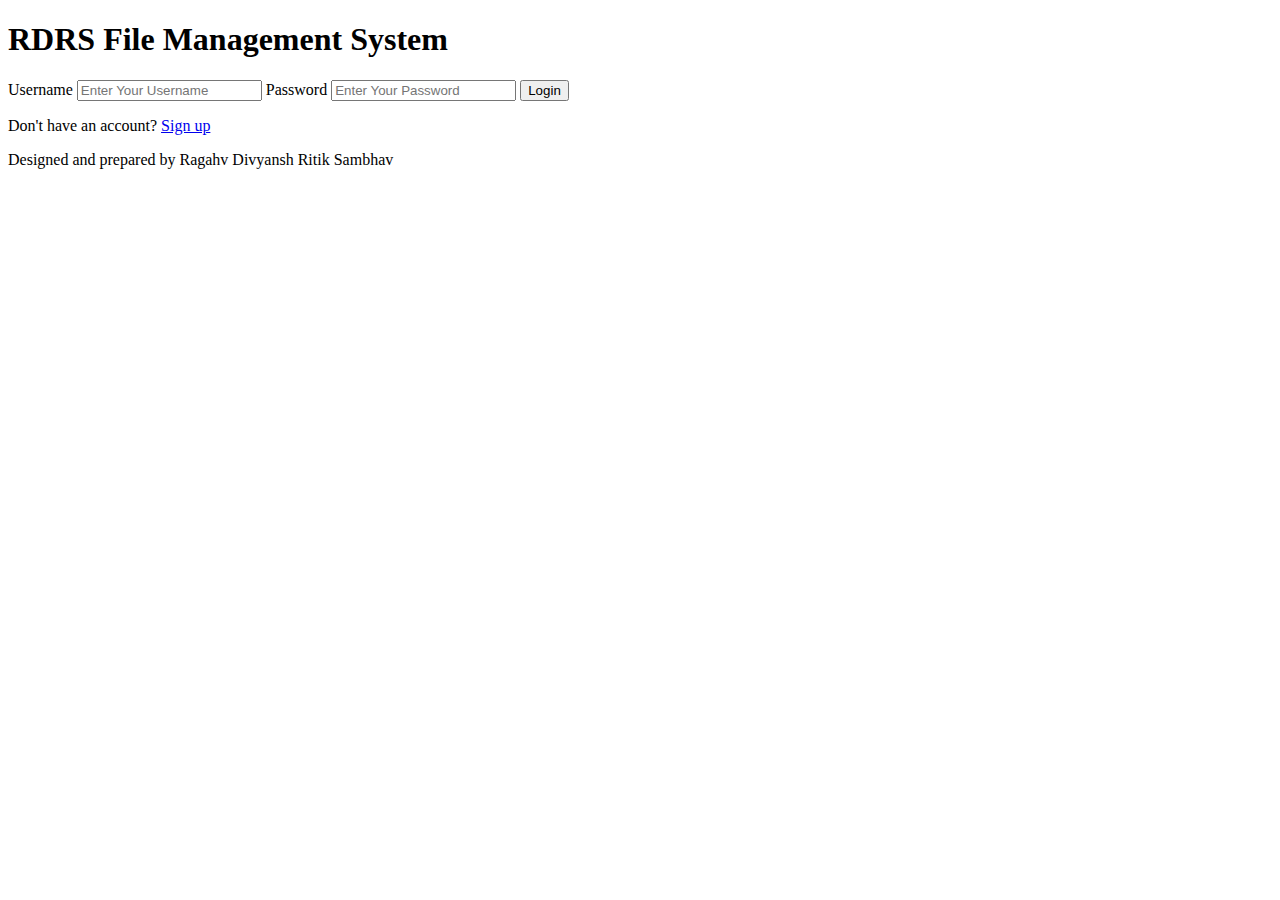
==== index.html @ 14556402 "Initial commit for files" ====
<!DOCTYPE html>
<html lang="en">
<head>
    <meta charset="UTF-8">
    <meta http-equiv="X-UA-Compatible" content="IE=edge">
    <meta name="viewport" content="width=device-width, initial-scale=1.0">
    <title>RDRS | FMS</title>
</head>
<body>
    <section class="login">
        <div class="login-box">
            <h1>RDRS File Management System</h1>
            <form action="form-validate.php" method="post">
                <label for="">Username</label>
                <input type="text" name="username" id="username" placeholder="Enter Your Username" required>
                
                <label for="">Password</label>
                <input type="text" name="password" id="password" placeholder="Enter Your Password" required>

                <input type="submit" value="Login" id="form-submit">

            </form>
            <p>Don't have an account? <a href="signup.html">Sign up</a></p>
        </div>
    </section>
    <section class="footer">
        <div class="footer-content">
            <p>Designed and prepared by Ragahv Divyansh Ritik Sambhav</p>
        </div>
    </section>
</body>
</html>
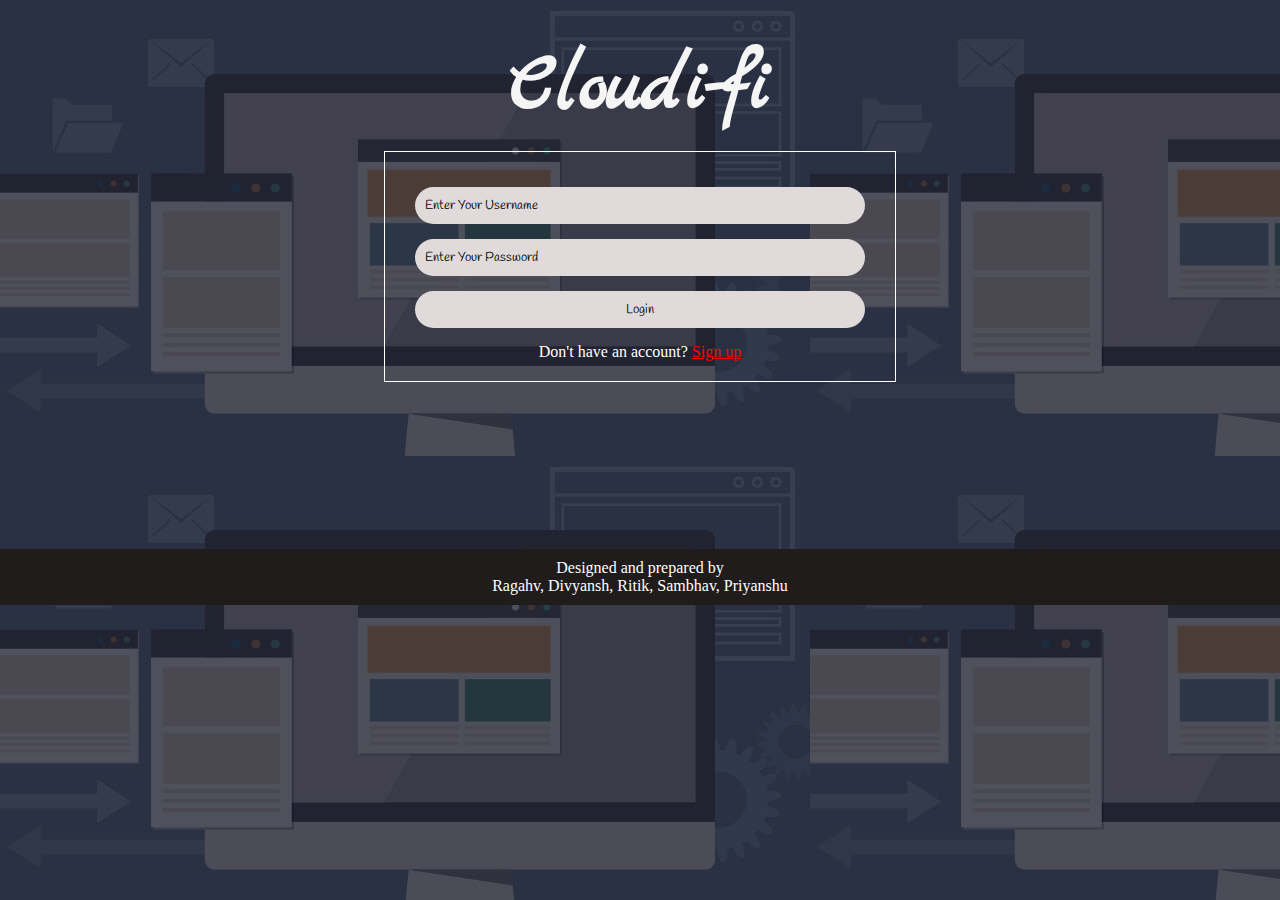
==== commit 99df2942: "CSS Updated" ====
--- a/index.html
+++ b/index.html
@@ -5,27 +5,29 @@
     <meta http-equiv="X-UA-Compatible" content="IE=edge">
     <meta name="viewport" content="width=device-width, initial-scale=1.0">
     <title>RDRS | FMS</title>
+    <link rel="stylesheet" href="style.css">
 </head>
 <body>
     <section class="login">
         <div class="login-box">
-            <h1>RDRS File Management System</h1>
-            <form action="form-validate.php" method="post">
-                <label for="">Username</label>
-                <input type="text" name="username" id="username" placeholder="Enter Your Username" required>
-                
-                <label for="">Password</label>
-                <input type="text" name="password" id="password" placeholder="Enter Your Password" required>
-
-                <input type="submit" value="Login" id="form-submit">
-
-            </form>
-            <p>Don't have an account? <a href="signup.html">Sign up</a></p>
+            <h1>Cloudi-fi</h1>
+            <div class="form-login">
+                <form action="form-validate.php" method="post" id="login-form">
+                    <!-- <label for="">Username</label> -->
+                    <input type="text" name="username" id="username" placeholder="Enter Your Username" required>
+                    
+                    <!-- <label for="">Password</label> -->
+                    <input type="password" name="password" id="password" placeholder="Enter Your Password" required>
+    
+                    <input type="submit" value="Login" id="form-submit">
+                </form>
+                <p>Don't have an account? <a href="signup.html">Sign up</a></p>
+            </div>
         </div>
     </section>
     <section class="footer">
         <div class="footer-content">
-            <p>Designed and prepared by Ragahv Divyansh Ritik Sambhav</p>
+            <p>Designed and prepared by <br> Ragahv, Divyansh, Ritik, Sambhav, Priyanshu</p>
         </div>
     </section>
 </body>
--- a/style.css
+++ b/style.css
@@ -0,0 +1,68 @@
+@import url('https://fonts.googleapis.com/css2?family=Handlee&family=Marck+Script&display=swap');
+
+*{
+    margin: 0;
+    padding: 0;
+}
+body{
+    background-image: linear-gradient(rgba(4,9,30,0.7), rgba(4,9,30,0.7)), url(bg-image.jpg);
+}
+
+/* INDEX PAGE (LOGIN PAGE) */
+.form-login{
+    margin: auto 30%;
+}
+
+.form-login{
+    border: 1px solid white;
+    margin: 50px o;
+    padding: 20px 30px;
+}
+.form-login p{
+    text-align: center;
+    color: white;
+}
+a{
+    color: red;
+}
+h1{
+    text-align: center;
+    margin-bottom: 1%;
+    margin-top: 3%;
+    font-size: 80px;
+    font-family: 'Marck Script', cursive;
+    color: whitesmoke;
+}
+#login-form input, #login-form label{
+    width: 100%;
+    padding: 10px;
+    margin: 15px 0;
+    box-sizing: border-box;
+    border: none;
+    outline: none;
+    background: #e0dada;
+    display: block;
+    color: black;
+    border-radius: 20px;
+    font-family: 'Handlee', cursive;
+    font-weight: 500;
+    
+}
+::placeholder {
+    color: black;
+  }
+
+
+.footer-content p{
+    margin-top: 13%;
+    text-align: center;
+    display: block;
+    padding: 10px;
+    color: white;
+    background-color: rgb(32, 28, 28);
+}
+.footer{
+    justify-content: baseline;
+}
+
+/* REGISTRATION PAGE */
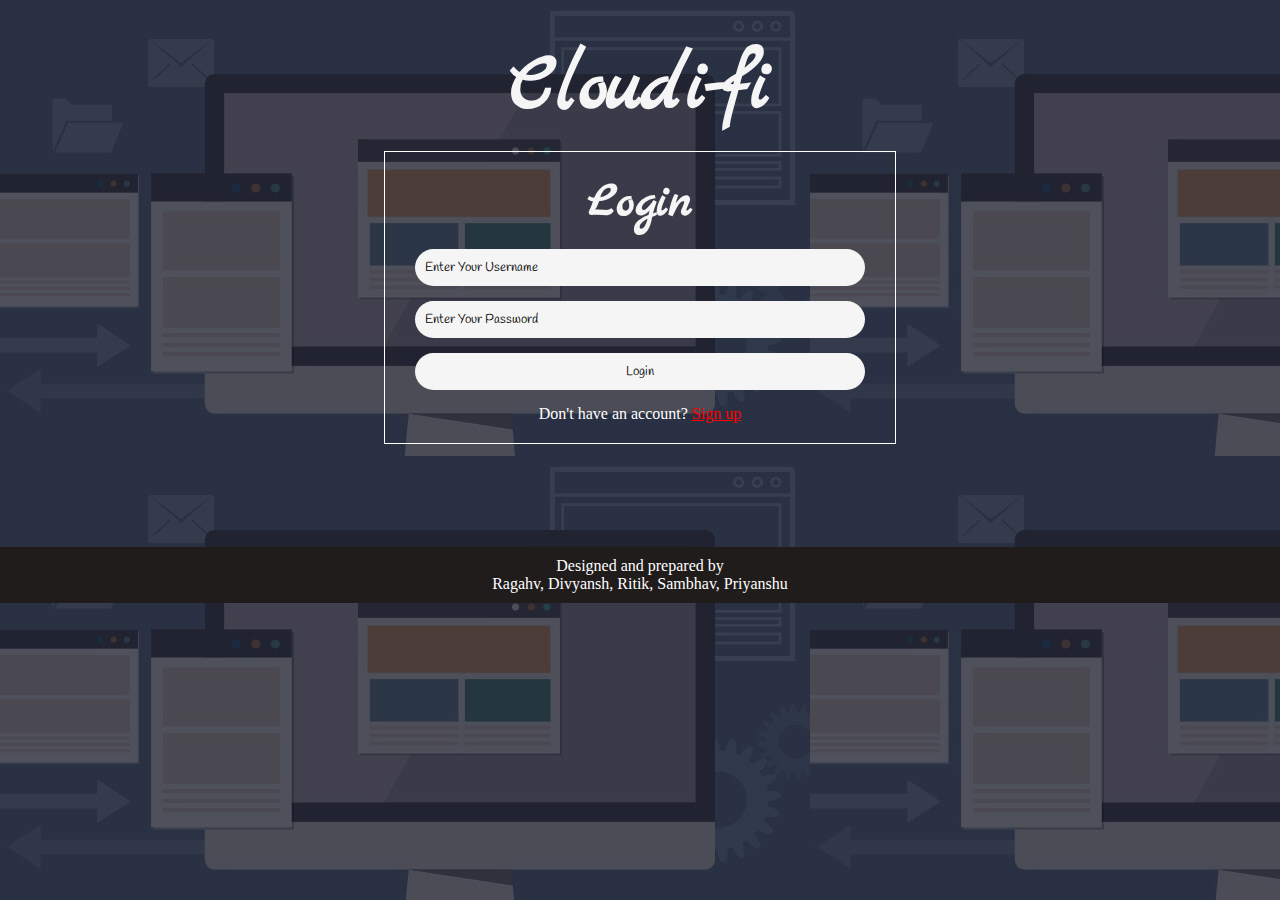
==== commit 7718d7e5: "Design of webpages completed" ====
--- a/index.html
+++ b/index.html
@@ -6,13 +6,15 @@
     <meta name="viewport" content="width=device-width, initial-scale=1.0">
     <title>RDRS | FMS</title>
     <link rel="stylesheet" href="style.css">
+    <link rel="shortcut icon" href="/images/favicon.ico">
 </head>
 <body>
     <section class="login">
         <div class="login-box">
             <h1>Cloudi-fi</h1>
             <div class="form-login">
-                <form action="form-validate.php" method="post" id="login-form">
+                <h2>Login</h2>
+                <form action="login-form-validate.php" method="post" id="login-form">
                     <!-- <label for="">Username</label> -->
                     <input type="text" name="username" id="username" placeholder="Enter Your Username" required>
                     
@@ -21,7 +23,7 @@
     
                     <input type="submit" value="Login" id="form-submit">
                 </form>
-                <p>Don't have an account? <a href="signup.html">Sign up</a></p>
+                <p>Don't have an account? <a href="signup.html" id="signup-link">Sign up</a></p>
             </div>
         </div>
     </section>
@@ -31,4 +33,5 @@
         </div>
     </section>
 </body>
+<script src="script.js"></script>
 </html>--- a/style.css
+++ b/style.css
@@ -5,7 +5,7 @@
     padding: 0;
 }
 body{
-    background-image: linear-gradient(rgba(4,9,30,0.7), rgba(4,9,30,0.7)), url(bg-image.jpg);
+    background-image: linear-gradient(rgba(4,9,30,0.7), rgba(4,9,30,0.7)), url(/images/bg-image.jpg);
 }
 
 /* INDEX PAGE (LOGIN PAGE) */
@@ -22,8 +22,11 @@
     text-align: center;
     color: white;
 }
-a{
+#login-link{
     color: red;
+}
+#signup-link{
+  color: red;
 }
 h1{
     text-align: center;
@@ -33,14 +36,22 @@
     font-family: 'Marck Script', cursive;
     color: whitesmoke;
 }
-#login-form input, #login-form label{
+h2{
+    text-align: center;
+    /* margin-bottom: 1%; */
+    /* margin-top: 3%; */
+    font-size: 50px;
+    font-family: 'Marck Script', cursive;
+    color: whitesmoke;
+}
+ input, #login-form label{
     width: 100%;
     padding: 10px;
     margin: 15px 0;
     box-sizing: border-box;
     border: none;
     outline: none;
-    background: #e0dada;
+    background: whitesmoke;
     display: block;
     color: black;
     border-radius: 20px;
@@ -54,7 +65,7 @@
 
 
 .footer-content p{
-    margin-top: 13%;
+    margin-top: 8%;
     text-align: center;
     display: block;
     padding: 10px;
@@ -64,5 +75,97 @@
 .footer{
     justify-content: baseline;
 }
+/* Dashboard */
 
-/* REGISTRATION PAGE */
+  .nav-bar {
+    background-color: black;
+    overflow: hidden;
+  }
+  .nav-bar a {
+    float: right;
+    color: #f2f2f2;
+    text-align: center;
+    padding: 14px 16px;
+    text-decoration: none;
+    font-size: 17px;
+  }
+  
+  /* Change the color of links on hover */
+  .nav-bar a:hover {
+    background-color: #ddd;
+    color: black;
+    border-radius: 50px;
+  }
+  
+  /* Add a color to the active/current link */
+  .nav-bar a.active {
+    background-color: #04AA6D;
+    color: white;
+  }
+ 
+  .main-dashboard{
+    display: flex;
+  }
+  .main-dashboard :first-child {
+    width: 250px;
+    max-width: 250px;
+  }
+  .main-dashboard :second-child {
+    width: 829px;
+  }
+
+  .side-bar{
+    background-color: #151560;
+    height: 92vh;
+    background-image: url(/images/side-bar-img.jpg);
+  }
+  .side-bar a{
+    display: block;
+    font-size: 25px;
+    padding: 10px;
+    margin-left: 20px;
+    color: #f2f2f2;
+    text-decoration: none;
+  }
+  .side-bar a:hover{
+    background-color: #f2f2f2;
+    color: #000;
+    border-top-left-radius: 50px;
+    border-bottom-left-radius: 50px;
+  }
+  .side-bar h2{
+    padding: 0px 10px;
+    font-size: 55px;
+    margin-left: -4px;
+    color: #f2f2f2;
+    font-family: 'Marck Script', cursive;
+    margin-bottom: 20px;
+
+  }
+  .display-area{
+    /* background-color: #ddd; */
+    justify-content: center;
+    text-align: center;
+
+  }
+  .add-file{
+    margin: 30% 60% ;
+    padding: 40px 100px;
+    background-image:linear-gradient(rgba(4,9,30,0.7), rgba(4,9,30,0.7)), url(/images/box-img.png);
+    border-radius: 40px;
+
+  }
+  #file::-webkit-file-upload-button{
+    text-decoration: none;
+    background: #000;
+    color: #ddd;
+    padding: 8px 16px;
+    border: none;
+    border-radius: 50px;
+    cursor: pointer;
+    font-family: 'Handlee', cursive;
+  }
+  #file-upload{
+    padding: 18px;
+  }
+
